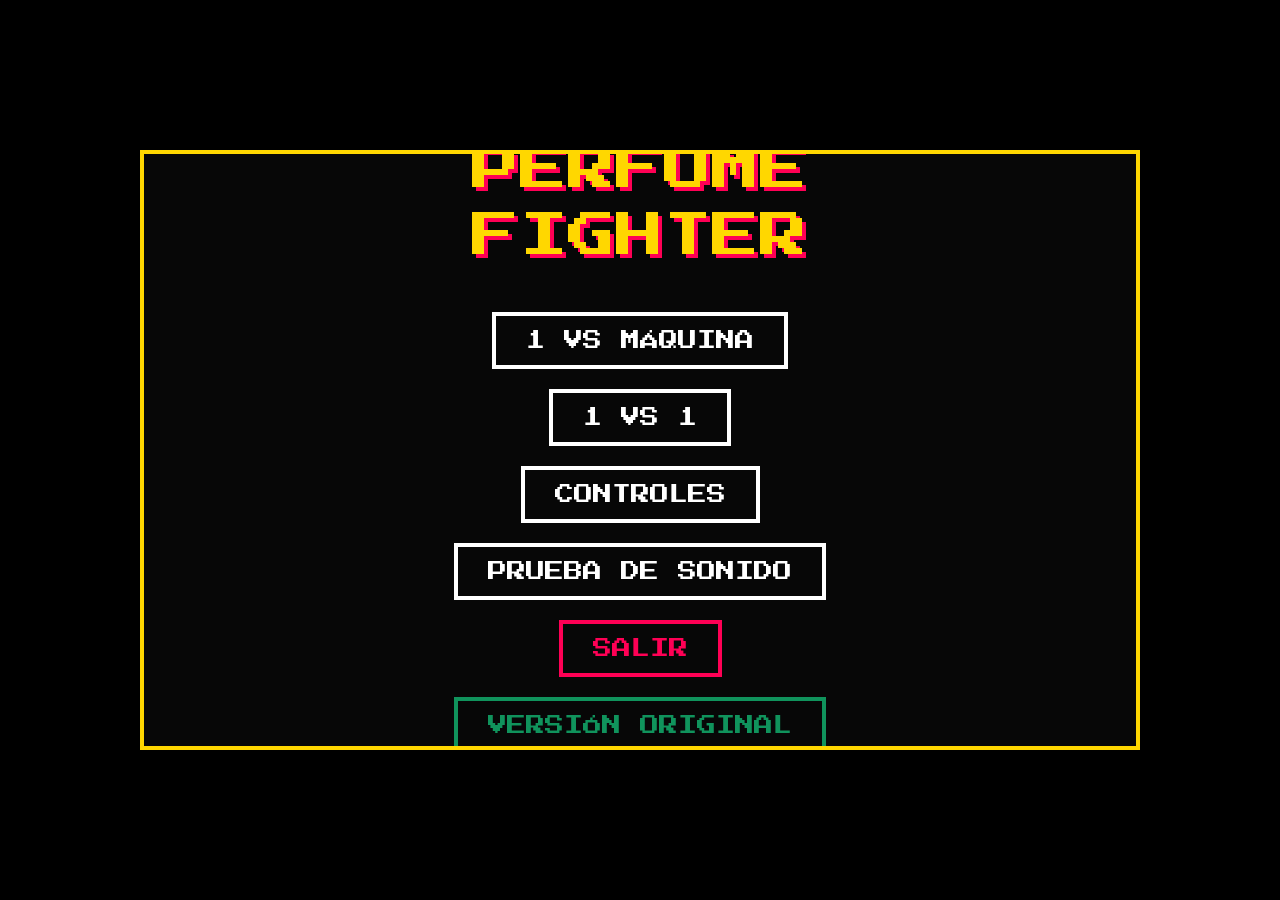
==== versus.html @ ffb22f75 "Move HTML files to root directory for Vercel deployment" ====
<!DOCTYPE html>
<html lang="es">
<head>
    <meta charset="UTF-8">
    <meta name="viewport" content="width=device-width, initial-scale=1.0">
    <title>Perfume Fighter: El Mejor de 5</title>
    <link href="https://fonts.googleapis.com/css2?family=Press+Start+2P&family=Outfit:wght@400;700;900&display=swap" rel="stylesheet">
    <style>
        :root { --gold: #FFD700; --hp-green: #39ff14; --hp-yellow: #ffff00; --hp-red: #ff0000; --p1-color: #00e5ff; --p2-color: #ff0055; }
        * { box-sizing: border-box; margin: 0; padding: 0; user-select: none; }
        body { font-family: 'Press Start 2P', cursive; background-color: #000; color: #fff; overflow: hidden; display: flex; justify-content: center; align-items: center; height: 100vh; }

        #game-container { width: 1000px; height: 600px; position: relative; background: #222; overflow: hidden; box-shadow: 0 0 30px rgba(0,0,0,0.8); border: 4px solid var(--gold); }

        .screen { position: absolute; top: 0; left: 0; width: 100%; height: 100%; display: none; flex-direction: column; align-items: center; justify-content: center; background-size: cover; background-position: center; }
        .screen.active { display: flex; }

        /* ─── MENÚ PRINCIPAL ─── */
        #screen-menu { background-image: linear-gradient(rgba(0,0,0,0.8), rgba(0,0,0,0.8)), url('https://images.unsplash.com/photo-1550745165-9bc0b252726f?q=80&w=2070'); }
        .main-title { font-size: 3rem; color: var(--gold); text-shadow: 4px 4px 0px var(--p2-color); margin-bottom: 2rem; text-align: center; line-height: 1.4; }
        .menu-btn { background: transparent; color: #fff; border: 4px solid #fff; padding: 15px 30px; font-family: 'Press Start 2P', cursive; font-size: 1.2rem; cursor: pointer; margin: 10px; transition: all 0.1s; }
        .menu-btn:hover { background: #fff; color: #000; transform: scale(1.1); }
        .menu-btn.small { padding: 10px 15px; font-size: 0.8rem; margin: 5px; }

        /* MODALS */
        .modal { position: absolute; top: 50%; left: 50%; transform: translate(-50%, -50%); background: rgba(0,0,0,0.95); border: 4px solid var(--gold); padding: 30px; text-align: center; display: none; z-index: 3000; font-family: 'Outfit', sans-serif; box-shadow: 0 0 30px rgba(0,0,0,0.9); min-width: 320px; }
        .close-btn { position: absolute; top: 10px; right: 10px; background: red; color: white; border: 2px solid white; cursor: pointer; padding: 5px 10px; font-family: 'Press Start 2P', cursive; font-size: 0.6rem; }
        .modal.show { display: block; }
        .key { background: #fff; color: #000; padding: 3px 6px; border-radius: 4px; border-bottom: 2px solid #888; font-weight: bold;}

        /* SELECCIÓN DE PERSONAJES */
        #screen-select { background-color: #111; }
        .roster-grid { display: grid; grid-template-columns: repeat(6, 1fr); gap: 10px; margin: 20px 0; background: rgba(255,255,255,0.05); padding: 15px; }
        .roster-slot { width: 80px; height: 80px; border: 2px solid #555; background: #000; display: flex; justify-content: center; align-items: center; }
        .roster-slot img { width: 80%; height: 80%; object-fit: contain; }
        .roster-slot.p1-cursor { border-color: var(--p1-color); box-shadow: 0 0 10px var(--p1-color); }
        .roster-slot.p2-cursor { border-color: var(--p2-color); box-shadow: 0 0 10px var(--p2-color); }

        /* COMBATE */
        #screen-fight { background-image: url('https://images.unsplash.com/photo-1508344928928-7165b67de128?q=80&w=2070'); }
        .floor { position: absolute; bottom: 0; left: 0; width: 100%; height: 80px; background: rgba(0,0,0,0.5); border-top: 4px solid #fff; box-shadow: 0 -10px 20px rgba(0,0,0,0.8); }

        .hud { position: absolute; top: 20px; left: 20px; right: 20px; display: flex; justify-content: space-between; align-items: flex-start; z-index: 100; }
        .player-hud { width: 40%; }
        .hud-name { font-size: 0.8rem; margin-bottom: 5px; text-shadow: 2px 2px 0px #000; display: flex; justify-content: space-between;}
        .hp-container { width: 100%; height: 25px; border: 3px solid #fff; background: #333; margin-bottom: 5px; }
        .hp-bar { height: 100%; background: var(--hp-green); transition: width 0.1s linear, background-color 0.2s; }
        #p1-hp { float: right; transform-origin: right; }
        #p2-hp { float: left; transform-origin: left; }
        .round-dots { font-size: 1.2rem; text-shadow: 2px 2px 0px #000; }
        .timer { font-size: 2.5rem; color: var(--gold); text-shadow: 3px 3px 0px #000; text-align: center; }
        .round-info { text-align: center; font-size: 0.7rem; color: #fff; text-shadow: 1px 1px 0px #000; margin-top: 5px;}

        .fighter-obj { position: absolute; background-size: contain; background-repeat: no-repeat; background-position: bottom center; transition: filter 0.1s; }
        .fighter-obj img { width: 100%; height: 100%; object-fit: contain; pointer-events: none; filter: drop-shadow(0 10px 10px rgba(0,0,0,0.5)); }

        .fx-text { position: absolute; font-size: 2rem; color: #ff0; text-shadow: 2px 2px 0px #f00; pointer-events: none; z-index: 150; animation: floatUp 0.5s ease-out forwards; }
        @keyframes floatUp { 0% { opacity: 1; transform: translateY(0) scale(1); } 100% { opacity: 0; transform: translateY(-50px) scale(1.5); } }

        .meme-text { position: absolute; font-family: 'Outfit', sans-serif; font-weight: 900; font-size: 1.5rem; color: #fff; text-shadow: 2px 2px 0px #000, -2px -2px 0px #000, 2px -2px 0px #000, -2px 2px 0px #000; pointer-events: none; z-index: 50; animation: drift 3s ease-out forwards; white-space: nowrap;}
        @keyframes drift { 0% { opacity: 0; transform: translateY(0) scale(0.5); } 20% { opacity: 1; transform: translateY(-20px) scale(1.2); } 80% { opacity: 1; } 100% { opacity: 0; transform: translateY(-50px) scale(1); } }

        .screen-flash { position: absolute; inset: 0; background: white; z-index: 200; opacity: 0; pointer-events: none; }
        .announcer { position: absolute; top: 40%; left: 50%; transform: translate(-50%, -50%); font-size: 3rem; color: var(--gold); text-shadow: 5px 5px 0px #f00; z-index: 300; display: none; text-align: center; line-height: 1.5; white-space: nowrap;}

        /* WINNER */
        #screen-winner { background: rgba(0,0,0,0.9); }
        .winner-txt { font-size: 2.5rem; color: var(--gold); margin-bottom: 1rem; text-shadow: 4px 4px 0px #f00; text-align: center; line-height: 1.5;}
        #winner-img { height: 250px; object-fit: contain; animation: float 2s infinite alternate; margin-bottom: 2rem;}
        @keyframes float { 0% { transform: translateY(0); } 100% { transform: translateY(-20px); } }

        /* AUDIO SETTINGS */
        .slider-container { display: flex; align-items: center; justify-content: space-between; margin: 15px 0; color: #fff; font-size: 0.9rem;}
        .slider-container input { width: 60%; }
    </style>
</head>
<body>

    <div id="game-container">
        <!-- AUDIOS (Usando URLs más estables) -->
        <audio id="bgm" src="https://www.soundhelix.com/examples/mp3/SoundHelix-Song-1.mp3" loop preload="auto"></audio>
        <!-- Reemplazamos la música con algo local simulado o que seguro funcione. Ion-sound button_tiny para menu -->
        <audio id="sfx-menu" src="https://cdnjs.cloudflare.com/ajax/libs/ion-sound/3.0.7/sounds/button_tiny.mp3" preload="auto"></audio>
        <audio id="sfx-punch" src="https://cdnjs.cloudflare.com/ajax/libs/ion-sound/3.0.7/sounds/tap.mp3" preload="auto"></audio>
        <audio id="sfx-block" src="https://cdnjs.cloudflare.com/ajax/libs/ion-sound/3.0.7/sounds/snap.mp3" preload="auto"></audio>
        <audio id="sfx-bell" src="https://cdnjs.cloudflare.com/ajax/libs/ion-sound/3.0.7/sounds/bell_ring.mp3" preload="auto"></audio>
        <audio id="sfx-death" src="https://cdnjs.cloudflare.com/ajax/libs/ion-sound/3.0.7/sounds/glass.mp3" preload="auto"></audio>
        <!-- Nota: He cambiado los audios a la librería de ion-sound porque es 100% segura contra bloqueos CORS en navegadores. -->

        <!-- PANTALLA: MENÚ -->
        <div id="screen-menu" class="screen active">
            <div class="main-title">PERFUME<br>FIGHTER</div>
            <button class="menu-btn" onclick="playMenuSfx(); goToSelect('1vCPU')">1 VS MÁQUINA</button>
            <button class="menu-btn" onclick="playMenuSfx(); goToSelect('1v1')">1 VS 1</button>
            <button class="menu-btn" onclick="playMenuSfx(); toggleModal('controls-guide')">CONTROLES</button>
            <button class="menu-btn" onclick="playMenuSfx(); toggleModal('audio-settings')">PRUEBA DE SONIDO</button>
            <a href="top_tier.html" style="text-decoration:none;"><button class="menu-btn" onclick="playMenuSfx()" style="border-color:#ff0055; color:#ff0055;">SALIR</button></a>
            <a href="tienda/top_tier.html" style="text-decoration:none;"><button class="menu-btn" onclick="playMenuSfx()" style="border-color:#10935C; color:#10935C;">VERSIÓN ORIGINAL</button></a>
        </div>

        <!-- MODAL CONTROLES -->
        <div class="modal" id="controls-guide">
            <button class="close-btn" onclick="playMenuSfx(); toggleModal('controls-guide')">X</button>
            <h3 style="color:var(--gold); margin-bottom:15px; font-family:'Press Start 2P', cursive; font-size: 1rem;">CONTROLES</h3>
            <div style="text-align:left; font-size:0.8rem; line-height:1.5;">
                <span style="color:var(--p1-color);">[PLAYER 1]</span><br>
                Mover: <span class="key">W</span> <span class="key">A</span> <span class="key">S</span> <span class="key">D</span><br>
                <span class="key">C</span> Bloqueo<br>
                <span class="key">V</span> Ataque Rápido<br>
                <span class="key">B</span> Ataque Pesado (Recarga 2s)<br><br>
                <span style="color:var(--p2-color);">[PLAYER 2 / MÁQUINA]</span><br>
                Mover: <span class="key">↑</span> <span class="key">←</span> <span class="key">↓</span> <span class="key">→</span><br>
                <span class="key">J</span> Bloqueo<br>
                <span class="key">K</span> Ataque Rápido<br>
                <span class="key">L</span> Ataque Pesado (Recarga 2s)<br><br>
                <span style="color:var(--gold);">Pausa:</span> <span class="key">P</span>
            </div>
        </div>

        <!-- MODAL AUDIO -->
        <div class="modal" id="audio-settings">
            <button class="close-btn" onclick="playMenuSfx(); toggleModal('audio-settings')">X</button>
            <h3 style="color:var(--gold); margin-bottom:15px; font-family:'Press Start 2P', cursive; font-size: 1rem;">SONIDO Y MÚSICA</h3>
            
            <div class="slider-container">
                <label>Música:</label>
                <input type="range" id="vol-bgm" min="0" max="1" step="0.1" value="0.5" onchange="updateVolume()">
            </div>
            <div class="slider-container" style="margin-top:10px;">
                <label>Efectos:</label>
                <input type="range" id="vol-sfx" min="0" max="1" step="0.1" value="0.8" onchange="updateVolume()">
            </div>
            
            <div style="margin-top: 20px;">
                <button class="menu-btn small" onclick="testAudio('bgm')" style="border-color:var(--p1-color); color:var(--p1-color);">Probar Música</button>
                <button class="menu-btn small" onclick="testAudio('punch')">Probar Golpe</button>
                <button class="menu-btn small" onclick="testAudio('bell')" style="border-color:var(--gold); color:var(--gold);">Probar Campana</button>
            </div>
            <p style="font-size:0.6rem; color:#aaa; margin-top:15px;">Asegúrate de no tener tu Windows en Mute y de subir el volumen de tu navegador.</p>
        </div>

        <!-- PANTALLA: SELECCIÓN -->
        <div id="screen-select" class="screen">
            <h2 style="color:var(--gold); margin-bottom: 20px;" id="select-title">ROSTER OFICIAL</h2>
            <div class="roster-grid" id="roster-grid"></div>
            <p id="select-hint" style="font-family:'Outfit'; margin-top:20px; color:#ccc;">¡Dale a la ruleta para elegir personajes al azar!</p>
            <div style="display:flex; margin-top: 10px;">
                <button class="menu-btn" onclick="playMenuSfx(); goBackToMenu()">ATRÁS</button>
                <button class="menu-btn" id="btn-spin" onclick="playMenuSfx(); startRoulette()" style="background:var(--p2-color); border-color:var(--p2-color);">GIRAR RULETA</button>
                <button class="menu-btn" id="btn-fight-1v1" onclick="playMenuSfx(); initMatch()" style="display:none; background:var(--hp-green); border-color:var(--hp-green);">¡A PELEAR!</button>
            </div>
        </div>

        <!-- PANTALLA: FIGHT -->
        <div id="screen-fight" class="screen">
            <div class="hud">
                <div class="player-hud">
                    <div class="hud-name">
                        <span id="hud-name-p1" style="color:var(--p1-color);">P1</span>
                        <span class="round-dots" id="p1-rounds"></span>
                    </div>
                    <div class="hp-container"><div class="hp-bar" id="p1-hp"></div></div>
                    <div style="width:100%; height:5px; background:#333; margin-top:2px;"><div id="p1-cd" style="width:100%; height:100%; background:var(--hp-green); transition:width 0.1s;"></div></div>
                </div>
                <div>
                    <div class="timer" id="timer-text">99</div>
                    <div class="round-info" id="round-text">ROUND 1</div>
                </div>
                <div class="player-hud" style="text-align: right;">
                    <div class="hud-name">
                        <span class="round-dots" id="p2-rounds"></span>
                        <span id="hud-name-p2" style="color:var(--p2-color);">LA MÁQUINA</span>
                    </div>
                    <div class="hp-container"><div class="hp-bar" id="p2-hp"></div></div>
                    <div style="width:100%; height:5px; background:#333; margin-top:2px; transform: scaleX(-1);"><div id="p2-cd" style="width:100%; height:100%; background:var(--hp-green); transition:width 0.1s;"></div></div>
                </div>
            </div>

            <div class="floor" id="floor"></div>

            <div id="p1-obj" class="fighter-obj"><img id="p1-sprite" src=""></div>
            <div id="p2-obj" class="fighter-obj"><img id="p2-sprite" src=""></div>

            <div class="screen-flash" id="screen-flash"></div>
            <div class="announcer" id="announcer">FIGHT!</div>
        </div>

        <!-- PANTALLA: WINNER FINAL -->
        <div id="screen-winner" class="screen">
            <div class="winner-txt" id="winner-txt">¡GANASTE TÚ, TIGUERE!</div>
            <img id="winner-img" src="">
            <div style="display:flex;">
                <button class="menu-btn" onclick="playMenuSfx(); location.reload()">SALIR AL MENÚ</button>
                <button class="menu-btn" onclick="playMenuSfx(); rematch()" style="border-color:var(--hp-green); color:var(--hp-green);">REVANCHA</button>
            </div>
        </div>

        <!-- PANTALLA: PAUSA -->
        <div id="screen-pause" class="screen" style="background: rgba(0,0,0,0.8); z-index: 2000;">
            <div class="main-title" style="color:white; text-shadow:none;">PAUSADO</div>
            <div style="display:flex;">
                <button class="menu-btn" onclick="playMenuSfx(); togglePause()">CONTINUAR</button>
                <button class="menu-btn" onclick="playMenuSfx(); toggleModal('controls-guide')" style="border-color:var(--gold); color:var(--gold);">CONTROLES</button>
            </div>
            <div style="display:flex;">
                <button class="menu-btn" onclick="playMenuSfx(); toggleModal('audio-settings')" style="border-color:var(--p1-color); color:var(--p1-color);">SONIDO</button>
                <button class="menu-btn" onclick="playMenuSfx(); location.reload()" style="border-color:#ff0055; color:#ff0055;">SALIR</button>
            </div>
        </div>
    </div>

    <script>
        // ─── ROSTER AMPLIADO (18 Personajes, Imágenes Reparadas) ───
        const roster = [
            { id:0, name:"Eclaire", hp:150, atk:12, img:"https://imgproxy.treinta.co/sig/size:3840:::/quality:75/plain/https%3A%2F%2Fcdn.treinta.co%2Fweb-app%2Finventory%2Ffd792082-b97f-5df4-b720-625db042ba31%2Ff570a5f9-ede7-57b4-987a-c27f03ddacfa.png" },
            { id:1, name:"Le Male Elixir", hp:140, atk:14, img:"https://imgproxy.treinta.co/sig/size:3840:::/quality:75/plain/https%3A%2F%2Fcdn.treinta.co%2Fweb-app%2Finventory%2Ffd792082-b97f-5df4-b720-625db042ba31%2F24403f2b-7ddd-5c44-b457-f06893e9ea61.png" },
            { id:2, name:"Khamrah", hp:145, atk:11, img:"https://imgproxy.treinta.co/sig/size:3840:::/quality:75/plain/https%3A%2F%2Fcdn.treinta.co%2Fweb-app%2Finventory%2Ffd792082-b97f-5df4-b720-625db042ba31%2Ff9d80175-e8eb-5b2d-ada6-6287f590d0ae.png" },
            { id:3, name:"Amber Oud", hp:135, atk:13, img:"https://imgproxy.treinta.co/sig/size:3840:::/quality:75/plain/https%3A%2F%2Fcdn.treinta.co%2Fweb-app%2Finventory%2Ffd792082-b97f-5df4-b720-625db042ba31%2F413596ec-ef54-5d73-962b-3ed6f4c8e9bb.png" },
            { id:4, name:"Scandal Int.", hp:130, atk:15, img:"https://imgproxy.treinta.co/sig/size:3840:::/quality:75/plain/https%3A%2F%2Fcdn.treinta.co%2Fweb-app%2Finventory%2Ffd792082-b97f-5df4-b720-625db042ba31%2F4b1f2ceb-e302-5f7e-98b0-31acde1de79a.png" },
            { id:5, name:"Most Wanted", hp:125, atk:12, img:"https://imgproxy.treinta.co/sig/size:3840:::/quality:75/plain/https%3A%2F%2Fcdn.treinta.co%2Fweb-app%2Finventory%2Ffd792082-b97f-5df4-b720-625db042ba31%2Fcbfb6e86-0f80-5d00-a0c4-5e45819f6719.png" },
            { id:6, name:"Afnan 9PM", hp:120, atk:10, img:"https://imgproxy.treinta.co/sig/size:3840:::/quality:75/plain/https%3A%2F%2Fcdn.treinta.co%2Fweb-app%2Finventory%2Ffd792082-b97f-5df4-b720-625db042ba31%2Fd23b1eba-4851-5f55-ad2c-713e43c14545.png" },
            { id:7, name:"Good Girl", hp:125, atk:11, img:"https://imgproxy.treinta.co/sig/size:3840:::/quality:75/plain/https%3A%2F%2Fcdn.treinta.co%2Fweb-app%2Finventory%2Ffd792082-b97f-5df4-b720-625db042ba31%2F4134fc78-bc68-54be-bafe-cbdc09c3f327.png" },
            { id:8, name:"Lattafa Asad", hp:130, atk:12, img:"https://imgproxy.treinta.co/sig/size:3840:::/quality:75/plain/https%3A%2F%2Fcdn.treinta.co%2Fweb-app%2Finventory%2Ffd792082-b97f-5df4-b720-625db042ba31%2Fdcb1c411-a04e-5d27-a921-73b3ff9c1a21.png" },
            { id:9, name:"1M Royal", hp:135, atk:13, img:"https://imgproxy.treinta.co/sig/size:3840:::/quality:75/plain/https%3A%2F%2Fcdn.treinta.co%2Fweb-app%2Finventory%2Ffd792082-b97f-5df4-b720-625db042ba31%2Fdec86231-1cbd-51e4-aa3f-86d1b03fae51.png" },
            { id:10,name:"Lattafa Yara", hp:120, atk:10, img:"https://imgproxy.treinta.co/sig/size:3840:::/quality:75/plain/https%3A%2F%2Fcdn.treinta.co%2Fweb-app%2Finventory%2Ffd792082-b97f-5df4-b720-625db042ba31%2F637f4275-008d-5222-a072-07378299c618.png" },
            { id:11,name:"Ariana Cloud", hp:125, atk:11, img:"https://imgproxy.treinta.co/sig/size:3840:::/quality:75/plain/https%3A%2F%2Fcdn.treinta.co%2Fweb-app%2Finventory%2Ffd792082-b97f-5df4-b720-625db042ba31%2F7f59649e-2b60-5ec8-9fb5-1d59223dcb88.png" },
            { id:12,name:"9PM Elixir", hp:140, atk:14, img:"https://imgproxy.treinta.co/sig/size:3840:::/quality:75/plain/https%3A%2F%2Fcdn.treinta.co%2Fweb-app%2Finventory%2Ffd792082-b97f-5df4-b720-625db042ba31%2Fcb5d3087-85b4-557e-88fd-e071eaf8fcd6.png" },
            { id:13,name:"Yara Candy", hp:120, atk:10, img:"https://imgproxy.treinta.co/sig/size:3840:::/quality:75/plain/https%3A%2F%2Fcdn.treinta.co%2Fweb-app%2Finventory%2Ffd792082-b97f-5df4-b720-625db042ba31%2F284525f7-e388-5fca-b7bb-7b161b237944.png" },
            { id:14,name:"Asad Bourbon", hp:135, atk:13, img:"https://imgproxy.treinta.co/sig/size:3840:::/quality:75/plain/https%3A%2F%2Fcdn.treinta.co%2Fweb-app%2Finventory%2Ffd792082-b97f-5df4-b720-625db042ba31%2Ff9ac90d1-56fa-551a-801c-b514ae506e2d.png" },
            { id:15,name:"Khamrah Qahwa", hp:145, atk:11, img:"https://imgproxy.treinta.co/sig/size:3840:::/quality:75/plain/https%3A%2F%2Fcdn.treinta.co%2Fweb-app%2Finventory%2Ffd792082-b97f-5df4-b720-625db042ba31%2Fc0c22cb5-7414-5301-adb3-4df50b9c9aa7.png" },
            { id:16,name:"Cloud Pink", hp:125, atk:12, img:"https://imgproxy.treinta.co/sig/size:3840:::/quality:75/plain/https%3A%2F%2Fcdn.treinta.co%2Fweb-app%2Finventory%2Ffd792082-b97f-5df4-b720-625db042ba31%2F6217fe15-bd20-56cc-8694-979e89eff699.png" },
            { id:17,name:"Scandal Woman", hp:130, atk:10, img:"https://imgproxy.treinta.co/sig/size:3840:::/quality:75/plain/https%3A%2F%2Fcdn.treinta.co%2Fweb-app%2Finventory%2Ffd792082-b97f-5df4-b720-625db042ba31%2F3c1d4293-621d-5e76-a74a-da4aea72004c.png" }
        ];

        // ─── DOMINICAN MEMES ───
        const memes = ["¡Diablo, qué galleta!", "Ese tiguere ta' mangueando", "¡Dale banda!", "Se le fue el internet al bot 🤡", "¡Qué humo!", "Ese perfume huele a romo", "¡Sóbate!", "¡Te fuiste a pique!", "Esa trompada dolió en el alma", "¡Tan' fajao' como en colmadón!", "El bot ta' chivo", "¡Recógete loco!"];

        // ─── AUDIO SYSTEM ───
        const audios = {
            bgm: document.getElementById('bgm'),
            punch: document.getElementById('sfx-punch'),
            block: document.getElementById('sfx-block'),
            menu: document.getElementById('sfx-menu'),
            bell: document.getElementById('sfx-bell'),
            death: document.getElementById('sfx-death')
        };
        
        let bgmVol = 0.5;
        let sfxVol = 0.8;
        let audioUnlocked = false;

        function updateVolume() {
            bgmVol = parseFloat(document.getElementById('vol-bgm').value);
            sfxVol = parseFloat(document.getElementById('vol-sfx').value);
            if(audios.bgm) audios.bgm.volume = bgmVol;
        }
        updateVolume();

        function unlockAudio() {
            if(audioUnlocked) return;
            audioUnlocked = true;
            Object.values(audios).forEach(a => { if(a) { a.play().then(() => { a.pause(); a.currentTime = 0; }).catch(()=>{}); } });
        }

        function playSfx(type) { 
            unlockAudio();
            if(type === 'bgm') {
                if(bgmVol > 0 && audios.bgm) { audios.bgm.currentTime = 0; audios.bgm.play().catch(()=>{}); }
                return;
            }
            if(sfxVol > 0 && audios[type]) { 
                let a = audios[type].cloneNode(); 
                a.volume = sfxVol; 
                a.play().catch(e => console.warn("Audio bloquedo por navegador", e)); 
            } 
        }
        function playMenuSfx() { playSfx('menu'); }

        function testAudio(type) {
            playSfx(type);
        }

        // ─── MODALS & MENU ───
        function toggleModal(id) { document.getElementById(id).classList.toggle('show'); }
        
        let gameMode = '1vCPU';
        let p1Selection = null;
        let p2Selection = null;

        function goToSelect(mode) {
            if(mode) gameMode = mode;
            unlockAudio();
            document.getElementById('screen-menu').classList.remove('active');
            document.getElementById('screen-select').classList.add('active');
            const grid = document.getElementById('roster-grid'); grid.innerHTML = '';
            
            p1Selection = null; p2Selection = null;
            document.getElementById('btn-spin').disabled = false;

            if(gameMode === '1vCPU') {
                document.getElementById('select-title').textContent = "1 VS MÁQUINA";
                document.getElementById('select-hint').textContent = "¡Dale a la ruleta para elegir personajes al azar!";
                document.getElementById('btn-spin').style.display = 'block';
                document.getElementById('btn-fight-1v1').style.display = 'none';
                roster.forEach(c => { grid.innerHTML += `<div class="roster-slot" id="slot-${c.id}"><img src="${c.img}"></div>`; });
            } else {
                document.getElementById('select-title').textContent = "1 VS 1 - SELECCIÓN";
                document.getElementById('select-hint').textContent = "P1: Haz clic para seleccionar tu personaje.";
                document.getElementById('btn-spin').style.display = 'none';
                document.getElementById('btn-fight-1v1').style.display = 'none';
                roster.forEach(c => { 
                    const div = document.createElement('div');
                    div.className = 'roster-slot'; div.id = 'slot-'+c.id;
                    div.innerHTML = `<img src="${c.img}">`;
                    div.onclick = () => selectCharacter(c.id);
                    grid.appendChild(div);
                });
            }
        }

        function selectCharacter(id) {
            if(!p1Selection) {
                p1Selection = roster.find(c => c.id === id);
                document.getElementById('slot-'+id).classList.add('p1-cursor');
                document.getElementById('select-hint').textContent = "P2: Haz clic para seleccionar tu personaje.";
                playMenuSfx();
            } else if(!p2Selection) {
                p2Selection = roster.find(c => c.id === id);
                document.getElementById('slot-'+id).classList.add('p2-cursor');
                document.getElementById('select-hint').textContent = "¡Listos para pelear!";
                document.getElementById('btn-fight-1v1').style.display = 'block';
                playMenuSfx();
            }
        }

        function goBackToMenu() {
            if(rouletteInt) clearInterval(rouletteInt);
            if(rouletteTimeout) clearTimeout(rouletteTimeout);
            document.getElementById('screen-select').classList.remove('active');
            document.getElementById('screen-menu').classList.add('active');
        }

        let p1Data, p2Data, rouletteInt, rouletteTimeout;
        function startRoulette() {
            const btn = document.getElementById('btn-spin'); btn.disabled = true;
            let ticks = 0; const slots = document.querySelectorAll('.roster-slot');
            rouletteInt = setInterval(() => {
                slots.forEach(s => s.classList.remove('p1-cursor', 'p2-cursor'));
                const r1 = Math.floor(Math.random() * roster.length);
                let r2 = Math.floor(Math.random() * roster.length);
                while(r2 === r1) r2 = Math.floor(Math.random() * roster.length);
                document.getElementById('slot-'+r1).classList.add('p1-cursor');
                document.getElementById('slot-'+r2).classList.add('p2-cursor');
                ticks++;
                if(ticks > 25) {
                    clearInterval(rouletteInt); p1Data = roster[r1]; p2Data = roster[r2];
                    rouletteTimeout = setTimeout(initMatch, 1000);
                }
            }, 80);
        }

        // ─── MATCH ENGINE (TOURNAMENT) ───
        let p1Wins = 0, p2Wins = 0, currentRound = 1;
        const roundTimers = { 1: 110, 2: 150, 3: 200, 4: 210, 5: 210 };
        
        let gameLoopId, isFighting = false, isPaused = false, timeLeft, timerInt;
        const keys = { w:false, a:false, s:false, d:false, c:false, v:false, b:false, arrowup:false, arrowdown:false, arrowleft:false, arrowright:false, j:false, k:false, l:false };
        
        window.addEventListener('keydown', e => { 
            const k = e.key.toLowerCase(); 
            if(keys.hasOwnProperty(k)) keys[k] = true; 
            if(k === 'p' && document.getElementById('screen-fight').classList.contains('active') && isFighting) {
                togglePause();
            }
        });
        window.addEventListener('keyup', e => { const k = e.key.toLowerCase(); if(keys.hasOwnProperty(k)) keys[k] = false; });

        function togglePause() {
            isPaused = !isPaused;
            if(isPaused) {
                document.getElementById('screen-pause').style.display = 'flex';
                if(bgmVol > 0) audios.bgm.pause();
                clearInterval(timerInt);
            } else {
                document.getElementById('screen-pause').style.display = 'none';
                if(bgmVol > 0) audios.bgm.play().catch(()=>{});
                timerInt = setInterval(() => {
                    timeLeft--; document.getElementById('timer-text').textContent = timeLeft;
                    if(timeLeft <= 0) endRound(true);
                }, 1000);
            }
        }

        class Fighter {
            constructor(data, isP1) {
                this.data = data; this.isP1 = isP1;
                this.width = 100; this.height = 180;
                this.hp = data.hp; this.maxHp = data.hp;
                this.speed = 5; this.jumpForce = 16;
                this.el = document.getElementById(isP1 ? 'p1-obj' : 'p2-obj');
                this.img = document.getElementById(isP1 ? 'p1-sprite' : 'p2-sprite');
                this.img.src = data.img;
                this.resetPosition();
            }
            resetPosition() {
                this.x = this.isP1 ? 200 : 1000 - 200 - this.width;
                this.y = 80; this.vx = 0; this.vy = 0;
                this.state = 'idle'; this.isFacingRight = this.isP1;
                this.hp = this.maxHp; this.heavyCooldown = 0; this.attackTimer = 0;
                this.updateUI();
            }
            update() {
                this.vy -= 0.8; this.y += this.vy;
                if(this.y <= 80) { this.y = 80; this.vy = 0; if(this.state === 'jump') this.state = 'idle'; }
                this.x += this.vx;
                if(this.x < 0) this.x = 0; if(this.x > 1000 - this.width) this.x = 1000 - this.width;

                if(this.heavyCooldown > 0) this.heavyCooldown--;
                if(this.attackTimer > 0) { this.attackTimer--; if(this.attackTimer === 0) this.state = 'idle'; }

                this.el.style.left = this.x + 'px'; this.el.style.bottom = this.y + 'px';
                this.el.style.height = (this.state === 'crouch') ? (this.height * 0.6) + 'px' : this.height + 'px';
                this.img.style.transform = this.isFacingRight ? 'scaleX(1)' : 'scaleX(-1)';

                if(this.state === 'hit') this.img.style.filter = 'drop-shadow(0 0 20px red) sepia(1) hue-rotate(-50deg) saturate(5)';
                else if(this.state === 'block') this.img.style.filter = 'drop-shadow(0 0 15px cyan) brightness(0.7)';
                else this.img.style.filter = 'drop-shadow(0 10px 10px rgba(0,0,0,0.5))';

                const cdBar = document.getElementById(this.isP1 ? 'p1-cd' : 'p2-cd');
                if(this.heavyCooldown > 0) {
                    cdBar.style.width = ((120 - this.heavyCooldown) / 120 * 100) + '%';
                    cdBar.style.background = 'gray';
                } else {
                    cdBar.style.width = '100%';
                    cdBar.style.background = 'var(--hp-green)';
                }
            }
            attack(type) {
                if(this.state === 'attack' || this.state === 'hit') return;
                
                this.state = 'attack';
                if(type === 'light') {
                    this.attackTimer = 15; 
                    this.currentAttack = { dmg: 5 + Math.floor(this.data.atk/2), reach: 80, yOff: 100, active: 5, knock: 5 };
                } else {
                    if(this.heavyCooldown > 0) { this.state = 'idle'; return; }
                    this.attackTimer = 35; this.heavyCooldown = 120;
                    this.currentAttack = { dmg: 20 + Math.floor(this.data.atk/2), reach: 120, yOff: 60, active: 15, knock: 15 };
                }
                this.vx = this.isFacingRight ? 2 : -2;
            }
            takeDamage(dmg, knock) {
                if(this.state === 'block') { dmg = Math.floor(dmg * 0.2); playSfx('block'); }
                else {
                    this.state = 'hit'; this.attackTimer = 0;
                    setTimeout(() => { if(this.state === 'hit') this.state = 'idle'; }, 300);
                    playSfx('punch'); spawnFx(this.x + this.width/2, this.y + 100, dmg + "!");
                }
                this.hp = Math.max(0, this.hp - dmg);
                this.vx = this.isFacingRight ? -knock : knock;
                this.updateUI();
            }
            updateUI() {
                const bar = document.getElementById(this.isP1 ? 'p1-hp' : 'p2-hp');
                const pct = (this.hp / this.maxHp) * 100;
                bar.style.width = pct + '%';
                bar.style.background = pct < 30 ? 'var(--hp-red)' : (pct < 60 ? 'var(--hp-yellow)' : 'var(--hp-green)');
            }
        }

        function initMatch() {
            if(gameMode === '1v1') { p1Data = p1Selection; p2Data = p2Selection; }
            document.getElementById('screen-select').classList.remove('active');
            document.getElementById('screen-fight').classList.add('active');
            p1 = new Fighter(p1Data, true); p2 = new Fighter(p2Data, false);
            document.getElementById('hud-name-p1').textContent = p1.data.name;
            document.getElementById('hud-name-p2').textContent = gameMode === '1vCPU' ? "MÁQUINA" : p2.data.name;
            if(bgmVol > 0) audios.bgm.play().catch(()=>{});
            startRound();
        }

        function startRound() {
            p1.resetPosition(); p2.resetPosition();
            timeLeft = roundTimers[currentRound] || 210;
            document.getElementById('timer-text').textContent = timeLeft;
            document.getElementById('round-text').textContent = "ROUND " + currentRound;
            updateRoundDots();

            announce(`ROUND ${currentRound}`, () => {
                playSfx('bell');
                announce("¡A DARSE PIÑA!", () => {
                    isFighting = true;
                    timerInt = setInterval(() => {
                        timeLeft--; document.getElementById('timer-text').textContent = timeLeft;
                        if(timeLeft <= 0) endRound(true);
                    }, 1000);
                    gameLoop();
                });
            });
        }

        function updateRoundDots() {
            document.getElementById('p1-rounds').textContent = '🔵'.repeat(p1Wins);
            document.getElementById('p2-rounds').textContent = '🔴'.repeat(p2Wins);
        }

        function spawnFx(x, y, text) {
            const el = document.createElement('div'); el.className = 'arcade-font fx-text';
            el.textContent = text; el.style.left = x + 'px'; el.style.bottom = y + 'px';
            document.getElementById('game-container').appendChild(el);
            setTimeout(() => el.remove(), 500);
        }

        function spawnMeme() {
            const el = document.createElement('div'); el.className = 'meme-text';
            el.textContent = memes[Math.floor(Math.random() * memes.length)];
            el.style.left = (Math.random() * 600 + 100) + 'px';
            el.style.bottom = (Math.random() * 300 + 150) + 'px';
            document.getElementById('game-container').appendChild(el);
            setTimeout(() => el.remove(), 3000);
        }

        function gameLoop() {
            if(!isFighting || isPaused) {
                if(isFighting && isPaused) gameLoopId = requestAnimationFrame(gameLoop);
                return;
            }
            updateP1Inputs(); 
            if(gameMode === '1vCPU') updateAI(); else updateP2Inputs();
            
            if(p1.state !== 'walk' && p1.y === 80) p1.vx *= 0.8;
            if(p2.state !== 'walk' && p2.y === 80) p2.vx *= 0.8;
            if(Math.abs(p1.x - p2.x) < 50 && p1.y === p2.y) {
                if(p1.x < p2.x) { p1.x -= 2; p2.x += 2; } else { p1.x += 2; p2.x -= 2; }
            }

            [p1, p2].forEach(atkF => {
                if(atkF.state === 'attack' && atkF.attackTimer === atkF.currentAttack.active) {
                    const defF = atkF === p1 ? p2 : p1;
                    let hitX = atkF.isFacingRight ? atkF.x + atkF.width : atkF.x - atkF.currentAttack.reach;
                    if(!(defF.x > hitX + atkF.currentAttack.reach || defF.x + defF.width < hitX || defF.y > atkF.y + atkF.currentAttack.yOff + 50 || defF.y + defF.height < atkF.y + atkF.currentAttack.yOff)) {
                        defF.takeDamage(atkF.currentAttack.dmg, atkF.currentAttack.knock);
                    }
                }
            });

            if(p1.hp <= 0 || p2.hp <= 0) endRound(false);
            
            p1.update(); p2.update();
            if(p1.x < p2.x) { p1.isFacingRight = true; p2.isFacingRight = false; } else { p1.isFacingRight = false; p2.isFacingRight = true; }

            if(Math.random() < 0.005) spawnMeme();
            gameLoopId = requestAnimationFrame(gameLoop);
        }

        function updateP1Inputs() {
            if(p1.state === 'hit' || p1.state === 'attack') return;
            p1.vx = 0; p1.state = p1.y > 80 ? 'jump' : 'idle';
            if(keys.s && p1.y === 80) p1.state = 'crouch';
            else if(keys.c && p1.y === 80) p1.state = 'block';
            else {
                if(keys.a) { p1.vx = -p1.speed; p1.state = p1.y === 80 ? 'walk' : p1.state; }
                if(keys.d) { p1.vx = p1.speed; p1.state = p1.y === 80 ? 'walk' : p1.state; }
                if(keys.w && p1.y === 80) { p1.vy = p1.jumpForce; p1.state = 'jump'; }
                if(keys.v) p1.attack('light'); else if(keys.b) p1.attack('heavy');
            }
        }

        function updateP2Inputs() {
            if(p2.state === 'hit' || p2.state === 'attack') return;
            p2.vx = 0; p2.state = p2.y > 80 ? 'jump' : 'idle';
            if(keys.arrowdown && p2.y === 80) p2.state = 'crouch';
            else if(keys.j && p2.y === 80) p2.state = 'block';
            else {
                if(keys.arrowleft) { p2.vx = -p2.speed; p2.state = p2.y === 80 ? 'walk' : p2.state; }
                if(keys.arrowright) { p2.vx = p2.speed; p2.state = p2.y === 80 ? 'walk' : p2.state; }
                if(keys.arrowup && p2.y === 80) { p2.vy = p2.jumpForce; p2.state = 'jump'; }
                if(keys.k) p2.attack('light'); else if(keys.l) p2.attack('heavy');
            }
        }

        function updateAI() {
            if(p2.state === 'hit' || p2.state === 'attack') return;
            p2.vx = 0; p2.state = p2.y > 80 ? 'jump' : 'idle';
            const dx = p1.x - p2.x; const dist = Math.abs(dx);
            
            if(p1.state === 'attack' && p1.attackTimer > p1.currentAttack.active && dist < 150) {
                if(Math.random() < 0.85 && p2.y === 80) { p2.state = 'block'; return; }
            }
            if(p1.y > 130 && dist < 150 && Math.random() < 0.1) { p2.attack('light'); return; }

            if(dist > 120) {
                p2.vx = dx > 0 ? p2.speed : -p2.speed;
                if(p2.y === 80) p2.state = 'walk';
                if(Math.random() < 0.02 && p2.y === 80) { p2.vy = p2.jumpForce; p2.state = 'jump'; }
            } else if(p2.y === 80) {
                const rnd = Math.random();
                if(rnd < 0.2) p2.vx = dx > 0 ? -p2.speed : p2.speed;
                else if(rnd < 0.4) p2.state = 'block';
                else if(rnd < 0.5) p2.state = 'crouch';
                else if(rnd < 0.7) p2.attack('light');
                else if(rnd < 0.85) p2.attack('heavy');
            }
        }

        function endRound(timeOut) {
            isFighting = false; clearInterval(timerInt);
            let roundWinner;
            if(timeOut) roundWinner = p1.hp >= p2.hp ? p1 : p2;
            else { roundWinner = p1.hp > 0 ? p1 : p2; playSfx('death'); }

            if(roundWinner.isP1) p1Wins++; else p2Wins++;
            updateRoundDots();

            document.getElementById('screen-flash').style.opacity = '1';
            setTimeout(() => document.getElementById('screen-flash').style.opacity = '0', 300);

            let msg = timeOut ? "¡SE ACABÓ EL RELAJO!" : "¡K.O.!";
            announce(msg, () => {
                if(p1Wins === 3 || p2Wins === 3) {
                    playSfx('bell'); setTimeout(()=>playSfx('bell'), 400); setTimeout(()=>playSfx('bell'), 800);
                    showMatchWinner(roundWinner);
                } else {
                    currentRound++;
                    let winMsg = roundWinner.isP1 ? "GANASTE EL ROUND" : "PERDISTE EL ROUND";
                    if(gameMode === '1v1') winMsg = roundWinner.isP1 ? "P1 GANÓ EL ROUND" : "P2 GANÓ EL ROUND";
                    announce(winMsg, () => startRound());
                }
            });
        }

        function showMatchWinner(w) {
            document.getElementById('screen-fight').classList.remove('active');
            document.getElementById('screen-winner').classList.add('active');
            
            if(gameMode === '1v1') {
                document.getElementById('winner-txt').innerHTML = w.isP1 ? "¡P1 ES EL FINAL!" : "¡P2 ES EL FINAL!";
            } else {
                if(w.isP1) {
                    document.getElementById('winner-txt').innerHTML = "¡TÚ ERE' EL FINAL!<br>LE DISTE SU PELA";
                } else {
                    document.getElementById('winner-txt').innerHTML = "¡TE MANDARON A<br>FREÍR BATATA!";
                }
            }
            document.getElementById('winner-img').src = w.data.img;
        }

        function rematch() {
            p1Wins = 0; p2Wins = 0; currentRound = 1;
            document.getElementById('screen-winner').classList.remove('active');
            document.getElementById('screen-fight').classList.add('active');
            startRound();
        }

        function announce(text, cb) {
            const el = document.getElementById('announcer');
            el.innerHTML = text; el.style.display = 'block'; el.style.transform = 'translate(-50%, -50%) scale(0.5)';
            setTimeout(() => {
                el.style.transform = 'translate(-50%, -50%) scale(1.5)';
                setTimeout(() => { el.style.display = 'none'; if(cb) cb(); }, 1200);
            }, 50);
        }
    </script>
</body>
</html>
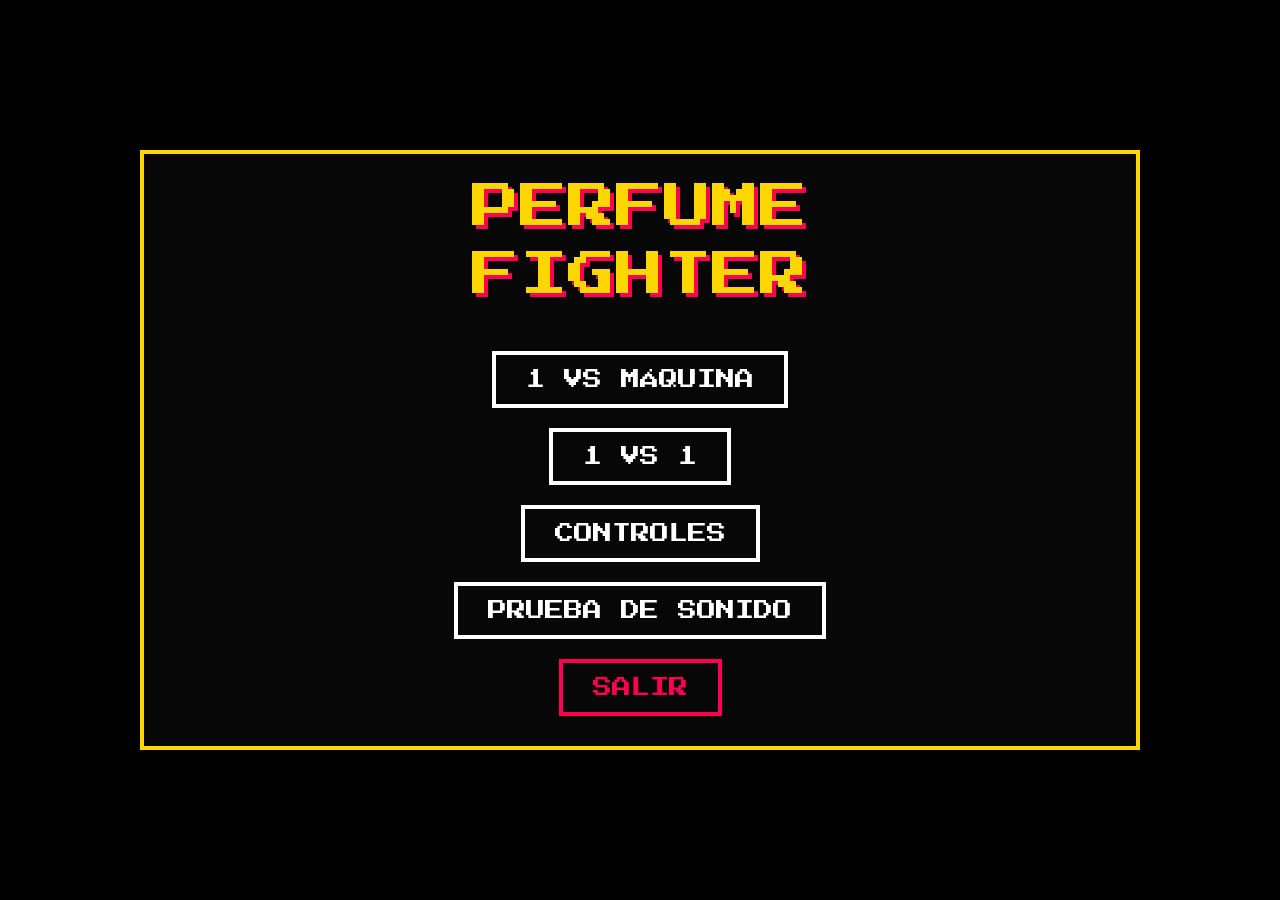
==== commit b412a8c6: "Remove 'Versión Original' buttons - files are now in root" ====
--- a/versus.html
+++ b/versus.html
@@ -95,7 +95,6 @@
             <button class="menu-btn" onclick="playMenuSfx(); toggleModal('controls-guide')">CONTROLES</button>
             <button class="menu-btn" onclick="playMenuSfx(); toggleModal('audio-settings')">PRUEBA DE SONIDO</button>
             <a href="top_tier.html" style="text-decoration:none;"><button class="menu-btn" onclick="playMenuSfx()" style="border-color:#ff0055; color:#ff0055;">SALIR</button></a>
-            <a href="tienda/top_tier.html" style="text-decoration:none;"><button class="menu-btn" onclick="playMenuSfx()" style="border-color:#10935C; color:#10935C;">VERSIÓN ORIGINAL</button></a>
         </div>
 
         <!-- MODAL CONTROLES -->
